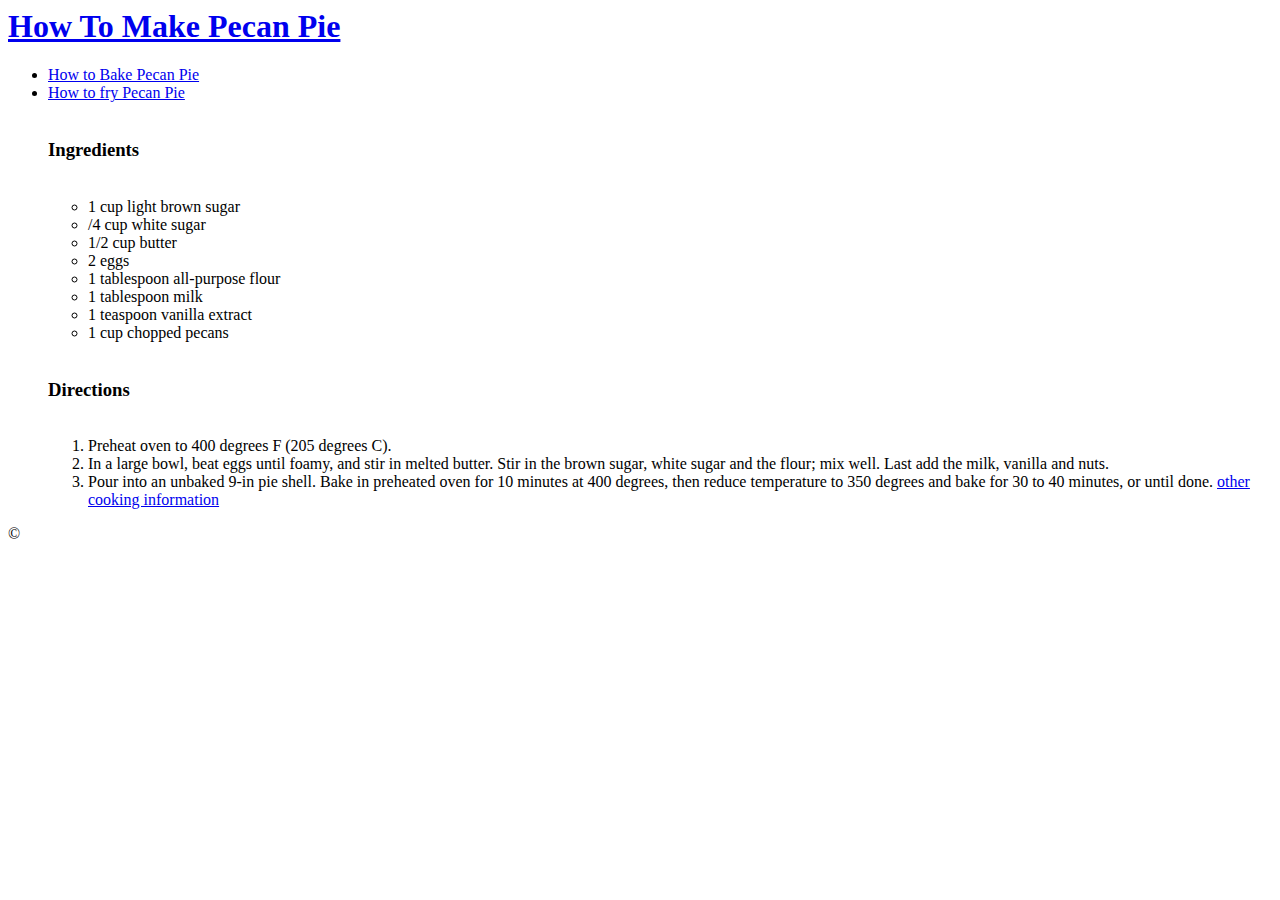
==== Swinnie_Tyrone_lab2/index.html @ 53451995 "just added new lab folder" ====
<DocType="html">
<html lang="en">
	<head>
		<meta charset="utf-8"/>
	
	
		<title>How To Make Pecan Pie</title>
	
	</headt>

<body id="wrapper">
	<div id="content">
	<h1 id="header"> <a href="index.html"> How To Make Pecan Pie </a></h1>
	<ul>
		<li  id="nav"><a href="about.html">How to Bake Pecan Pie</a></li>
		<li  id="nav"><a href="about.html">How to fry Pecan Pie</a></li>
	<br>
	<h3>Ingredients</h3>
	<br>
	<ul  id="nav">
		
		<li>1 cup light brown sugar</li>
		<li>/4 cup white sugar</li>
		<li>1/2 cup butter</li>
		<li>2 eggs</li>
		<li>1 tablespoon all-purpose flour</li>
		<li>1 tablespoon milk</li>
		<li>1 teaspoon vanilla extract</li>
		<li>1 cup chopped pecans</li>
		
	</ul>
	<br>
	<h3>Directions</h3>
	<br>
	<ol  id="nav">
		<li>Preheat oven to 400 degrees F (205 degrees C).</li>
		<li>In a large bowl, beat eggs until foamy, and stir in melted butter. Stir in the brown sugar, white sugar and the flour; mix well. Last add the milk, vanilla and nuts.</li>
		<li>Pour into an unbaked 9-in pie shell. Bake in preheated oven for 10 minutes at 400 degrees, then reduce temperature to 350 degrees and bake for 30 to 40 minutes, or until done.	<a href="about.html">other cooking information</a>
</li>
		
</div>	
	
	
	
	
	
	
	
	
	
<div id="footer">&copy;</div>
	
</body>	
</html>
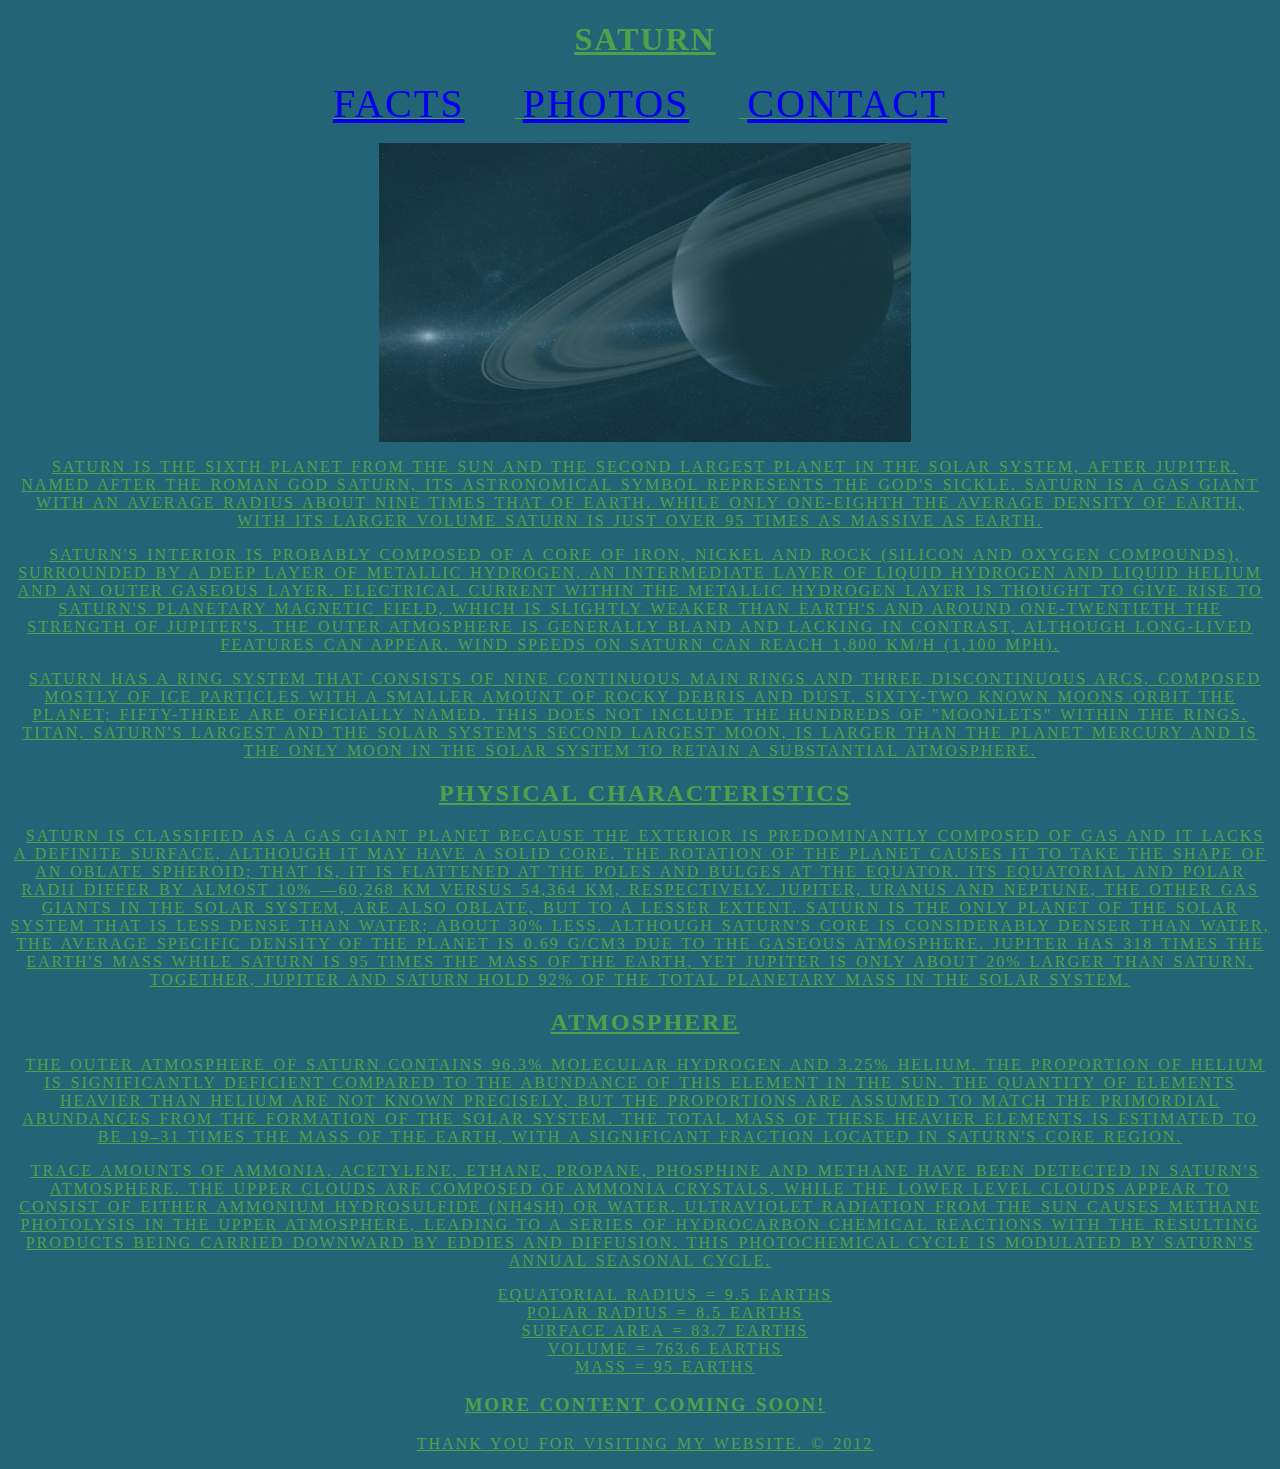
==== commit 7081337c: "removed wrong file type" ====
--- a/Swinnie_Tyrone_lab2/index.html
+++ b/Swinnie_Tyrone_lab2/index.html
@@ -1,54 +1,35 @@
-<DocType="html">
-<html lang="en">
+<!DOCTYPE html>
+<html>
 	<head>
+		<title>DWS Lab 2</title>
 		<meta charset="utf-8"/>
-	
-	
-		<title>How To Make Pecan Pie</title>
-	
-	</headt>
-
-<body id="wrapper">
-	<div id="content">
-	<h1 id="header"> <a href="index.html"> How To Make Pecan Pie </a></h1>
-	<ul>
-		<li  id="nav"><a href="about.html">How to Bake Pecan Pie</a></li>
-		<li  id="nav"><a href="about.html">How to fry Pecan Pie</a></li>
-	<br>
-	<h3>Ingredients</h3>
-	<br>
-	<ul  id="nav">
+		<link rel="stylesheet" href="css/main.css">
+	</head>
+	<body>
+		<h1>Saturn</h1>
+		<ul>
+			<li class="navigation"><a href="#">Facts</a></li>
+			<li class="navigation"><a href="#">Photos</a></li>
+			<li class="navigation"><a href="#">Contact</a></li>
+		</ul>
+		<div><img src="images/saturn.jpg" alt="Photo of Saturn" width="532" height="299"></div>
 		
-		<li>1 cup light brown sugar</li>
-		<li>/4 cup white sugar</li>
-		<li>1/2 cup butter</li>
-		<li>2 eggs</li>
-		<li>1 tablespoon all-purpose flour</li>
-		<li>1 tablespoon milk</li>
-		<li>1 teaspoon vanilla extract</li>
-		<li>1 cup chopped pecans</li>
-		
-	</ul>
-	<br>
-	<h3>Directions</h3>
-	<br>
-	<ol  id="nav">
-		<li>Preheat oven to 400 degrees F (205 degrees C).</li>
-		<li>In a large bowl, beat eggs until foamy, and stir in melted butter. Stir in the brown sugar, white sugar and the flour; mix well. Last add the milk, vanilla and nuts.</li>
-		<li>Pour into an unbaked 9-in pie shell. Bake in preheated oven for 10 minutes at 400 degrees, then reduce temperature to 350 degrees and bake for 30 to 40 minutes, or until done.	<a href="about.html">other cooking information</a>
-</li>
-		
-</div>	
-	
-	
-	
-	
-	
-	
-	
-	
-	
-<div id="footer">&copy;</div>
-	
-</body>	
-</html>
+		<p>Saturn is the sixth planet from the Sun and the second largest planet in the Solar System, after Jupiter. Named after the Roman god Saturn, its astronomical symbol represents the god's sickle. Saturn is a gas giant with an average radius about nine times that of Earth. While only one-eighth the average density of Earth, with its larger volume Saturn is just over 95 times as massive as Earth. </p>
+		<p>Saturn's interior is probably composed of a core of iron, nickel and rock (silicon and oxygen compounds), surrounded by a deep layer of metallic hydrogen, an intermediate layer of liquid hydrogen and liquid helium and an outer gaseous layer. Electrical current within the metallic hydrogen layer is thought to give rise to Saturn's planetary magnetic field, which is slightly weaker than Earth's and around one-twentieth the strength of Jupiter's. The outer atmosphere is generally bland and lacking in contrast, although long-lived features can appear. Wind speeds on Saturn can reach 1,800 km/h (1,100 mph).</p>
+		<p>Saturn has a ring system that consists of nine continuous main rings and three discontinuous arcs, composed mostly of ice particles with a smaller amount of rocky debris and dust. Sixty-two known moons orbit the planet; fifty-three are officially named. This does not include the hundreds of "moonlets" within the rings. Titan, Saturn's largest and the Solar System's second largest moon, is larger than the planet Mercury and is the only moon in the Solar System to retain a substantial atmosphere. </p>
+		<h2>Physical Characteristics</h2>
+		<p>Saturn is classified as a gas giant planet because the exterior is predominantly composed of gas and it lacks a definite surface, although it may have a solid core. The rotation of the planet causes it to take the shape of an oblate spheroid; that is, it is flattened at the poles and bulges at the equator. Its equatorial and polar radii differ by almost 10% &mdash;60,268 km versus 54,364 km, respectively. Jupiter, Uranus and Neptune, the other gas giants in the Solar System, are also oblate, but to a lesser extent. Saturn is the only planet of the Solar System that is less dense than water; about 30% less. Although Saturn's core is considerably denser than water, the average specific density of the planet is 0.69 g/cm3 due to the gaseous atmosphere. Jupiter has 318 times the Earth's mass while Saturn is 95 times the mass of the Earth, yet Jupiter is only about 20% larger than Saturn. Together, Jupiter and Saturn hold 92% of the total planetary mass in the Solar System. </p>
+		<h2>Atmosphere</h2>
+		<p>The outer atmosphere of Saturn contains 96.3% molecular hydrogen and 3.25% helium. The proportion of helium is significantly deficient compared to the abundance of this element in the Sun. The quantity of elements heavier than helium are not known precisely, but the proportions are assumed to match the primordial abundances from the formation of the Solar System. The total mass of these heavier elements is estimated to be 19&ndash;31 times the mass of the Earth, with a significant fraction located in Saturn's core region.</p>
+		<p>Trace amounts of ammonia, acetylene, ethane, propane, phosphine and methane have been detected in Saturn's atmosphere. The upper clouds are composed of ammonia crystals, while the lower level clouds appear to consist of either ammonium hydrosulfide (NH4SH) or water. Ultraviolet radiation from the Sun causes methane photolysis in the upper atmosphere, leading to a series of hydrocarbon chemical reactions with the resulting products being carried downward by eddies and diffusion. This photochemical cycle is modulated by Saturn's annual seasonal cycle.</p>
+		<ol>
+			<li>Equatorial Radius = 9.5 Earths</li>
+			<li>Polar Radius = 8.5 Earths</li>
+			<li>Surface Area = 83.7 Earths</li>
+			<li>Volume = 763.6 Earths</li>
+			<li>Mass = 95 Earths</li>
+		</ol>
+		<h3>More Content Coming Soon!</h3>
+		<p>Thank you for visiting my website. &copy; 2012</p>
+	</body>
+</html>--- a/Swinnie_Tyrone_lab2/css/main.css
+++ b/Swinnie_Tyrone_lab2/css/main.css
@@ -0,0 +1,38 @@
+/* This is all the code that will be in the body */
+
+body {
+	color:rgba(122,224,27,0.5);
+	text-decoration: underline;
+	text-align:center;
+	text-indent:10px;
+	word-spacing: 2px;
+	background-color: #236477;
+	text-transform: uppercase;
+	letter-spacing: 2px;
+	font: italic small-caps bold 20px/30px "helvetica neue" arial, helvetica, sans-serif;
+	
+	
+	
+}
+
+/* This is the code just for the navigation tags */
+.navigation {
+	
+	display: inline;
+	padding-right: 50px;
+	font-size: 40px;
+}
+
+img {
+	opacity: 0.5;
+	vertical-align:text-top;
+}
+
+ol {
+	list-style-type:none;
+	font-variant: small-caps;
+}
+
+h3 {
+	vertical-align: 2px;
+}
